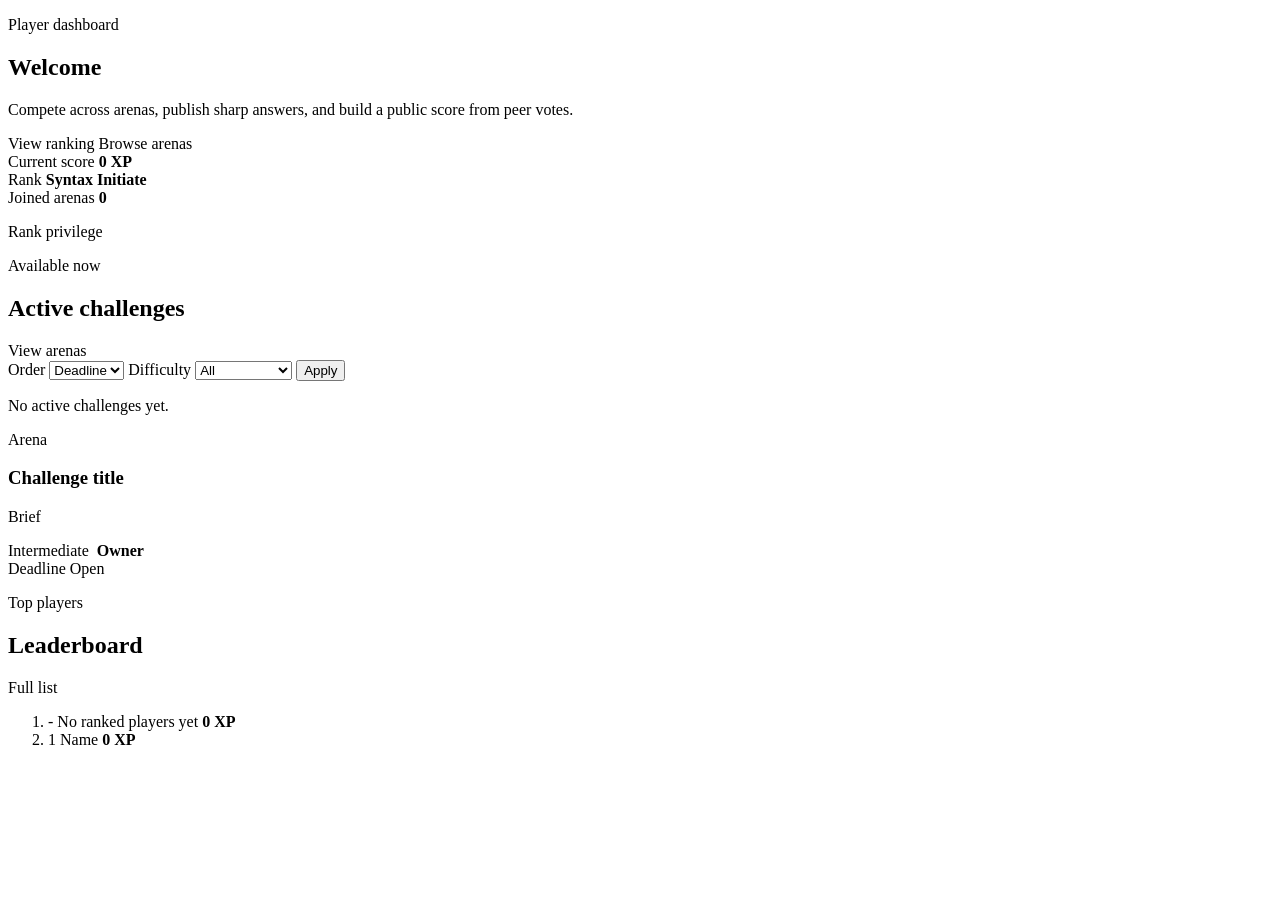
==== src/main/resources/templates/dashboard.html @ c95564f7 "Initial commit" ====
<!doctype html>
<html lang="en" xmlns:th="http://www.thymeleaf.org" xmlns:sec="http://www.thymeleaf.org/extras/spring-security">
<head>
    <meta charset="UTF-8">
    <meta name="viewport" content="width=device-width, initial-scale=1">
    <title>Dashboard | MindArena</title>
    <link rel="stylesheet" th:href="@{/css/app.css}">
</head>
<body>
<div th:replace="~{fragments/nav :: nav}"></div>
<main class="page">
    <p class="flash" th:if="${message}" th:text="${message}"></p>

    <section class="hero-band">
        <div>
            <p class="eyebrow">Player dashboard</p>
            <h1 th:text="'Welcome, ' + ${user.fullName}">Welcome</h1>
            <p class="lead">Compete across arenas, publish sharp answers, and build a public score from peer votes.</p>
        </div>
        <div class="hero-actions">
            <a class="secondary-button" th:href="@{/leaderboard}">View ranking</a>
            <a class="primary-button" th:href="@{/arenas}">Browse arenas</a>
        </div>
    </section>

    <section class="metric-grid">
        <div class="metric">
            <span>Current score</span>
            <strong th:text="${user.score} + ' XP'">0 XP</strong>
        </div>
        <div class="metric">
            <span>Rank</span>
            <strong th:text="${rank.label}">Syntax Initiate</strong>
        </div>
        <div class="metric">
            <span>Joined arenas</span>
            <strong th:text="${#lists.size(memberships)}">0</strong>
        </div>
    </section>
    <p class="rank-note" th:text="${rank.privilege}">Rank privilege</p>

    <section class="content-grid">
        <div>
            <div class="section-heading">
                <div>
                    <p class="eyebrow">Available now</p>
                    <h2>Active challenges</h2>
                </div>
                <a th:href="@{/arenas}">View arenas</a>
            </div>
            <form class="filter-bar" th:action="@{/dashboard}" method="get">
                <label>Order
                    <select name="challengeSort">
                        <option value="deadline" th:selected="${challengeSort == 'deadline'}">Deadline</option>
                        <option value="newest" th:selected="${challengeSort == 'newest'}">Newest</option>
                        <option value="difficulty" th:selected="${challengeSort == 'difficulty'}">Hardest</option>
                        <option value="title" th:selected="${challengeSort == 'title'}">Title</option>
                    </select>
                </label>
                <label>Difficulty
                    <select name="difficulty">
                        <option value="All" th:selected="${difficulty == 'All'}">All</option>
                        <option th:selected="${difficulty == 'Beginner'}">Beginner</option>
                        <option th:selected="${difficulty == 'Intermediate'}">Intermediate</option>
                        <option th:selected="${difficulty == 'Advanced'}">Advanced</option>
                        <option th:selected="${difficulty == 'Expert'}">Expert</option>
                    </select>
                </label>
                <button class="secondary-button align-end" type="submit">Apply</button>
            </form>
            <div class="item-list">
                <p class="empty-state" th:if="${#lists.isEmpty(challenges)}">No active challenges yet.</p>
                <article class="card challenge-card" th:each="challenge : ${challenges}">
                    <p class="tag" th:text="${challenge.arena.name}">Arena</p>
                    <h3 th:text="${challenge.title}">Challenge title</h3>
                    <p th:text="${challenge.brief}">Brief</p>
                    <div class="meta-row">
                        <span class="status-pill" th:text="${challenge.difficulty}">Intermediate</span>
                        <span class="profile-chip" th:if="${challenge.creator != null}">
                            <img th:src="${challenge.creator.avatarUrl}" alt="">
                            <strong th:text="${challenge.creator.fullName}">Owner</strong>
                        </span>
                    </div>
                    <div class="action-row">
                        <span class="status-pill" th:text="${#temporals.format(challenge.deadline, 'dd MMM HH:mm')}">Deadline</span>
                        <a class="secondary-button" th:href="@{/challenges/{id}(id=${challenge.id})}">Open</a>
                    </div>
                </article>
            </div>
        </div>

        <aside>
            <div class="section-heading">
                <div>
                    <p class="eyebrow">Top players</p>
                    <h2>Leaderboard</h2>
                </div>
                <a th:href="@{/leaderboard}">Full list</a>
            </div>
            <ol class="leader-list">
                <li th:if="${#lists.isEmpty(leaders)}">
                    <span class="rank">-</span>
                    <span>No ranked players yet</span>
                    <strong class="score-pill">0 XP</strong>
                </li>
                <li th:each="leader, leaderStat : ${leaders}">
                    <span class="rank" th:text="${leaderStat.count}">1</span>
                    <span th:text="${leader.fullName}">Name</span>
                    <strong class="score-pill" th:text="${leader.score} + ' XP'">0 XP</strong>
                </li>
            </ol>
        </aside>
    </section>
</main>
<script th:src="@{/js/app.js}"></script>
</body>
</html>
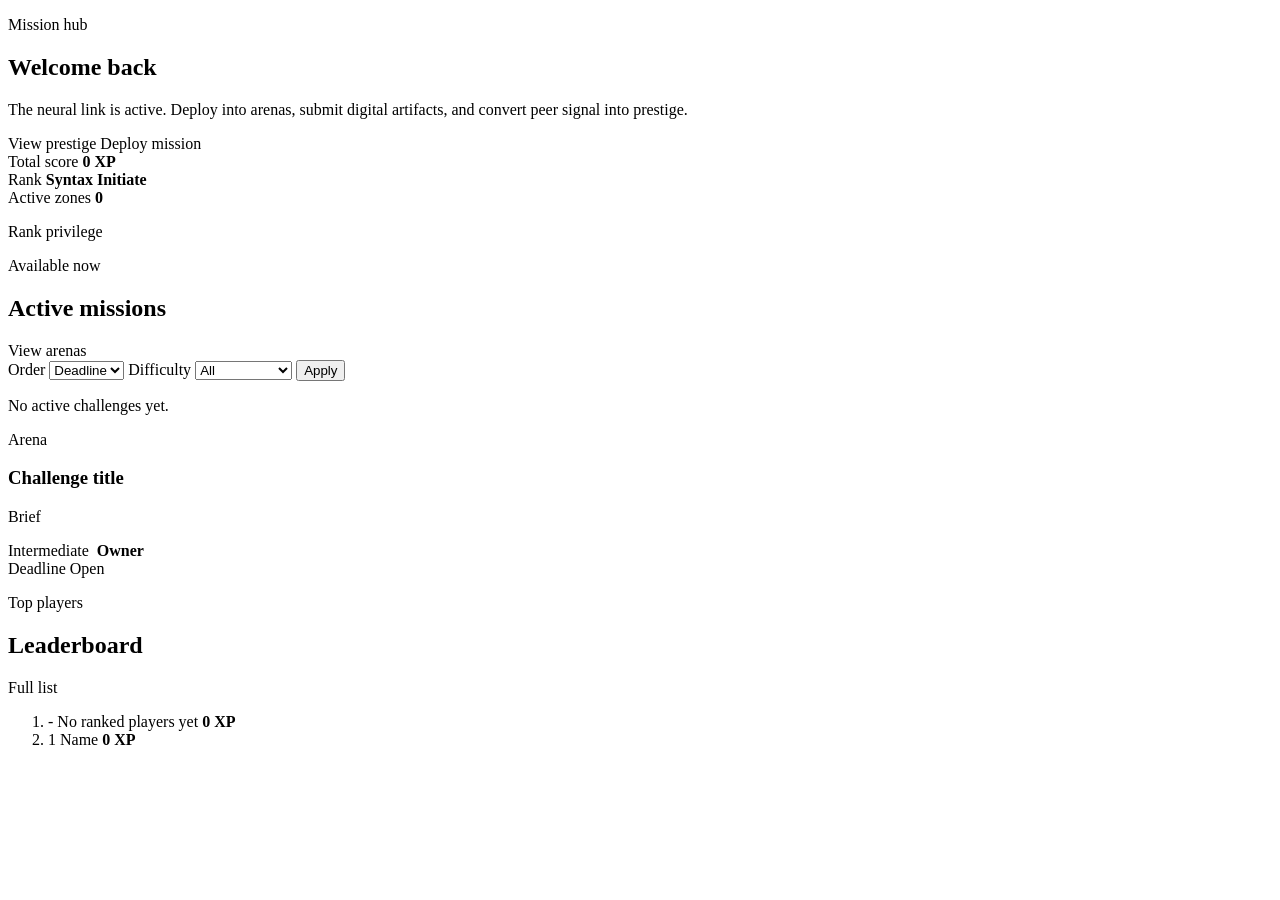
==== commit a76969d1: "Apply cyber arena frontend theme" ====
--- a/src/main/resources/templates/dashboard.html
+++ b/src/main/resources/templates/dashboard.html
@@ -13,19 +13,19 @@
 
     <section class="hero-band">
         <div>
-            <p class="eyebrow">Player dashboard</p>
-            <h1 th:text="'Welcome, ' + ${user.fullName}">Welcome</h1>
-            <p class="lead">Compete across arenas, publish sharp answers, and build a public score from peer votes.</p>
+            <p class="eyebrow">Mission hub</p>
+            <h1 th:text="'Welcome back, ' + ${user.fullName}">Welcome back</h1>
+            <p class="lead">The neural link is active. Deploy into arenas, submit digital artifacts, and convert peer signal into prestige.</p>
         </div>
         <div class="hero-actions">
-            <a class="secondary-button" th:href="@{/leaderboard}">View ranking</a>
-            <a class="primary-button" th:href="@{/arenas}">Browse arenas</a>
+            <a class="secondary-button" th:href="@{/leaderboard}">View prestige</a>
+            <a class="primary-button" th:href="@{/arenas}">Deploy mission</a>
         </div>
     </section>
 
     <section class="metric-grid">
         <div class="metric">
-            <span>Current score</span>
+            <span>Total score</span>
             <strong th:text="${user.score} + ' XP'">0 XP</strong>
         </div>
         <div class="metric">
@@ -33,7 +33,7 @@
             <strong th:text="${rank.label}">Syntax Initiate</strong>
         </div>
         <div class="metric">
-            <span>Joined arenas</span>
+            <span>Active zones</span>
             <strong th:text="${#lists.size(memberships)}">0</strong>
         </div>
     </section>
@@ -44,7 +44,7 @@
             <div class="section-heading">
                 <div>
                     <p class="eyebrow">Available now</p>
-                    <h2>Active challenges</h2>
+                    <h2>Active missions</h2>
                 </div>
                 <a th:href="@{/arenas}">View arenas</a>
             </div>
